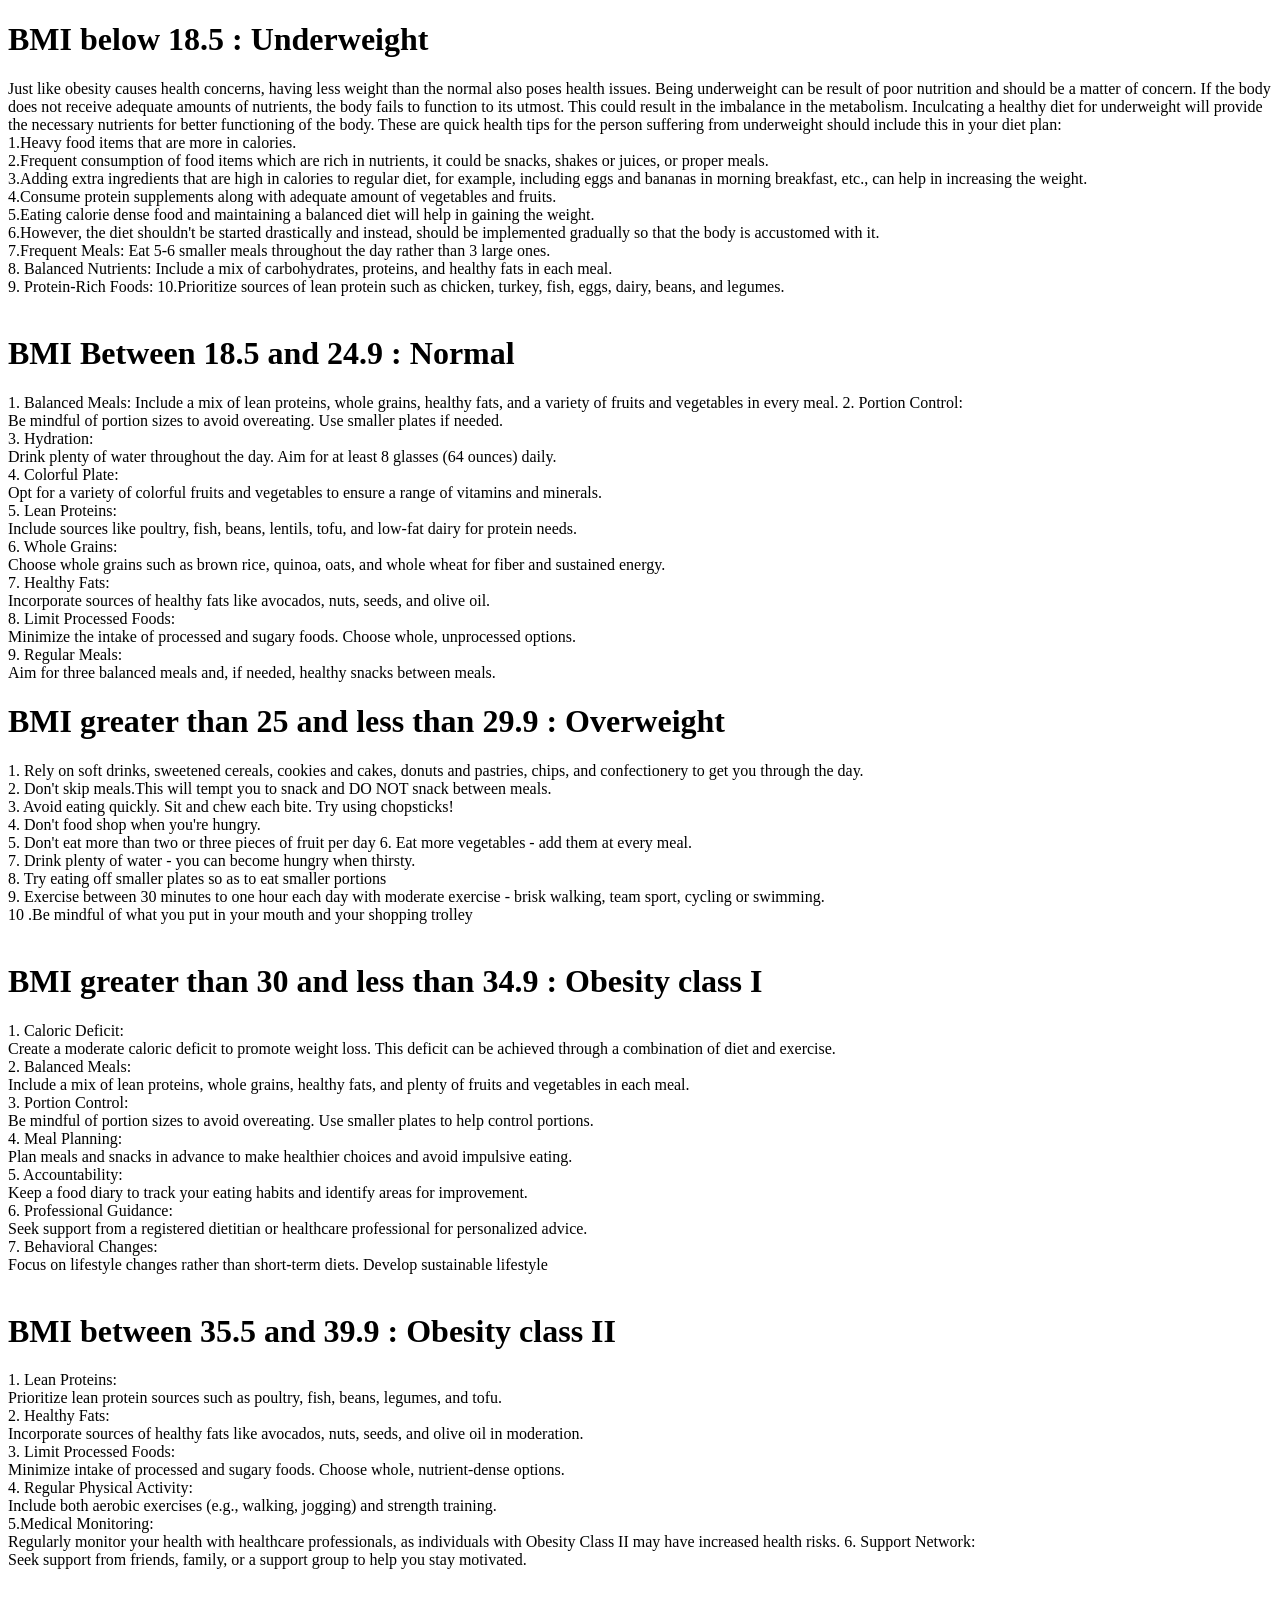
==== dietplan.html @ 20b6f1ea "Add files via upload plan info" ====
<!DOCTYPE html>
<html lang="en">
<head>
    <meta charset="UTF-8">
    <meta name="viewport" content="width=device-width, initial-scale=1.0">
    <title>MEALTRACKER</title>
    <link rel="stylesheet" href="dietplan.css">
</head>
<body>
    <div class="plan">
        <h1>BMI below 18.5 : Underweight</h1>
        <p>Just like obesity causes health concerns, having less weight than the normal also poses health issues. Being underweight can be result of poor nutrition and should be a matter of concern. If the body does not receive adequate amounts of nutrients, the body fails to function to its utmost. This could result in the imbalance in the metabolism. Inculcating a healthy diet for underweight will provide the necessary nutrients for better functioning of the body.
            These are quick health tips for the person suffering from underweight should include this in your diet plan:<br>

            1.Heavy food items that are more in calories.<br>
            2.Frequent consumption of food items which are rich in nutrients, it could be snacks, shakes or juices, or proper meals.<br>
            3.Adding extra ingredients that are high in calories to regular diet, for example, including eggs and bananas in morning breakfast, etc., can help in increasing the weight.<br>
            4.Consume protein supplements along with adequate amount of vegetables and fruits.<br>
            5.Eating calorie dense food and maintaining a balanced diet will help in gaining the weight.<br>
            6.However, the diet shouldn't be started drastically and instead, should be implemented gradually so that the body is accustomed with it.<br>
            7.Frequent Meals:
            Eat 5-6 smaller meals throughout the day rather than 3 large ones.<br>
            8. Balanced Nutrients:
               Include a mix of carbohydrates, proteins, and healthy fats in each meal.<br>
            9. Protein-Rich Foods:
            10.Prioritize sources of lean protein such as chicken, turkey, fish, eggs, dairy, beans, and legumes.<br><br>
        
        </p>
    

    
        <h1>BMI Between 18.5 and 24.9 : Normal</h1>
        <p>
            1. Balanced Meals:
               Include a mix of lean proteins, whole grains, healthy fats, and a variety of fruits and vegetables in every meal.
            2. Portion Control:<br>
               Be mindful of portion sizes to avoid overeating. Use smaller plates if needed.<br>
            3. Hydration:<br>
               Drink plenty of water throughout the day. Aim for at least 8 glasses (64 ounces) daily.<br>
            4. Colorful Plate:<br>
               Opt for a variety of colorful fruits and vegetables to ensure a range of vitamins and minerals.<br>
            5. Lean Proteins:<br>
               Include sources like poultry, fish, beans, lentils, tofu, and low-fat dairy for protein needs.<br>
            6. Whole Grains:<br>
               Choose whole grains such as brown rice, quinoa, oats, and whole wheat for fiber and sustained energy.<br>
            7. Healthy Fats:<br>
               Incorporate sources of healthy fats like avocados, nuts, seeds, and olive oil.<br>
             8. Limit Processed Foods:<br>
               Minimize the intake of processed and sugary foods. Choose whole, unprocessed options.<br>
            9. Regular Meals:<br>
               Aim for three balanced meals and, if needed, healthy snacks between meals.<br>
            
        </p>

        <h1>BMI greater than 25 and less than 29.9 : Overweight</h1>
        <p>
             1. Rely on soft drinks, sweetened cereals, cookies and cakes, donuts and pastries, chips, and confectionery to get you through the day.<br>
             2. Don't skip meals.This will tempt you to snack and DO NOT snack between meals.<br>
             3. Avoid eating quickly. Sit and chew each bite. Try using chopsticks!<br>
             4. Don't food shop when you're hungry.<br>
             5. Don't eat more than two or three pieces of fruit per day
             6. Eat more vegetables - add them at every meal.<br>
             7. Drink plenty of water - you can become hungry when thirsty.<br>
             8. Try eating off smaller plates so as to eat smaller portions<br>
             9. Exercise between 30 minutes to one hour each day with moderate exercise - brisk walking, team sport, cycling or swimming.<br>
             10 .Be mindful of what you put in your mouth and your shopping trolley<br>  <br> 
        </p>
            <h1>BMI greater than 30 and less than 34.9 : Obesity class I</h1>
            <p>
             1. Caloric Deficit:<br>
                Create a moderate caloric deficit to promote weight loss. This deficit can be achieved through a combination of diet and exercise.<br>
             2. Balanced Meals:<br>
                Include a mix of lean proteins, whole grains, healthy fats, and plenty of fruits and vegetables in each meal.<br>
             3. Portion Control:<br>
                Be mindful of portion sizes to avoid overeating. Use smaller plates to help control portions.<br>
             4. Meal Planning:<br>
                Plan meals and snacks in advance to make healthier choices and avoid impulsive eating.<br>
             5. Accountability:<br>
                Keep a food diary to track your eating habits and identify areas for improvement.<br>
             6. Professional Guidance:<br>
                Seek support from a registered dietitian or healthcare professional for personalized advice.<br>
             7. Behavioral Changes:<br>
                Focus on lifestyle changes rather than short-term diets. Develop sustainable lifestyle<br><br>
            </p>

        <h1>BMI between 35.5 and 39.9 : Obesity class II</h1>
        <p>
             1. Lean Proteins:<br>
                Prioritize lean protein sources such as poultry, fish, beans, legumes, and tofu.<br>
             2. Healthy Fats:<br>
                Incorporate sources of healthy fats like avocados, nuts, seeds, and olive oil in moderation.<br>
             3. Limit Processed Foods:<br>
                Minimize intake of processed and sugary foods. Choose whole, nutrient-dense options.<br>
             4. Regular Physical Activity:<br>
                Include both aerobic exercises (e.g., walking, jogging) and strength training.<br>
             5.Medical Monitoring:<br>
                Regularly monitor your health with healthcare professionals, as individuals with Obesity Class II may have increased health risks.
             6. Support Network:<br>
                Seek support from friends, family, or a support group to help you stay motivated.<br><br>

        </p>
        
     
         </div>


</body>
</html>
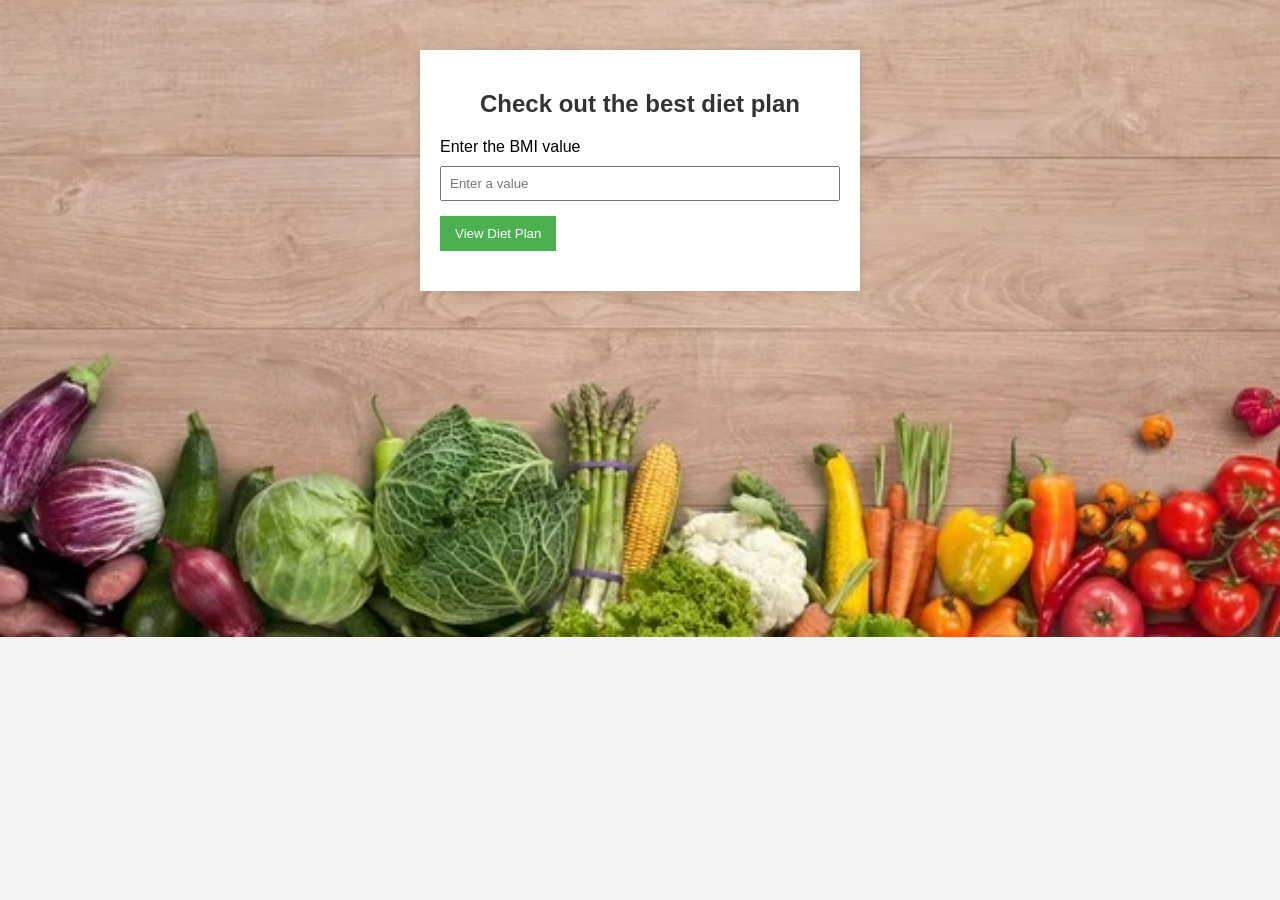
==== commit 9bf9d3c2: "updated dietplan file" ====
--- a/dietplan.html
+++ b/dietplan.html
@@ -3,106 +3,19 @@
 <head>
     <meta charset="UTF-8">
     <meta name="viewport" content="width=device-width, initial-scale=1.0">
-    <title>MEALTRACKER</title>
     <link rel="stylesheet" href="dietplan.css">
+    <title>Diet Plan</title>
 </head>
 <body>
-    <div class="plan">
-        <h1>BMI below 18.5 : Underweight</h1>
-        <p>Just like obesity causes health concerns, having less weight than the normal also poses health issues. Being underweight can be result of poor nutrition and should be a matter of concern. If the body does not receive adequate amounts of nutrients, the body fails to function to its utmost. This could result in the imbalance in the metabolism. Inculcating a healthy diet for underweight will provide the necessary nutrients for better functioning of the body.
-            These are quick health tips for the person suffering from underweight should include this in your diet plan:<br>
 
-            1.Heavy food items that are more in calories.<br>
-            2.Frequent consumption of food items which are rich in nutrients, it could be snacks, shakes or juices, or proper meals.<br>
-            3.Adding extra ingredients that are high in calories to regular diet, for example, including eggs and bananas in morning breakfast, etc., can help in increasing the weight.<br>
-            4.Consume protein supplements along with adequate amount of vegetables and fruits.<br>
-            5.Eating calorie dense food and maintaining a balanced diet will help in gaining the weight.<br>
-            6.However, the diet shouldn't be started drastically and instead, should be implemented gradually so that the body is accustomed with it.<br>
-            7.Frequent Meals:
-            Eat 5-6 smaller meals throughout the day rather than 3 large ones.<br>
-            8. Balanced Nutrients:
-               Include a mix of carbohydrates, proteins, and healthy fats in each meal.<br>
-            9. Protein-Rich Foods:
-            10.Prioritize sources of lean protein such as chicken, turkey, fish, eggs, dairy, beans, and legumes.<br><br>
-        
-        </p>
-    
+<div class="container">
+    <h2>Check out the best diet plan</h2>
+    <label for="inputValue">Enter the BMI value</label>
+    <input type="text" id="inputValue" placeholder="Enter a value">
+    <button onclick="checkRange()">View Diet Plan</button>
+    <p id="result"></p>
+</div>
 
-    
-        <h1>BMI Between 18.5 and 24.9 : Normal</h1>
-        <p>
-            1. Balanced Meals:
-               Include a mix of lean proteins, whole grains, healthy fats, and a variety of fruits and vegetables in every meal.
-            2. Portion Control:<br>
-               Be mindful of portion sizes to avoid overeating. Use smaller plates if needed.<br>
-            3. Hydration:<br>
-               Drink plenty of water throughout the day. Aim for at least 8 glasses (64 ounces) daily.<br>
-            4. Colorful Plate:<br>
-               Opt for a variety of colorful fruits and vegetables to ensure a range of vitamins and minerals.<br>
-            5. Lean Proteins:<br>
-               Include sources like poultry, fish, beans, lentils, tofu, and low-fat dairy for protein needs.<br>
-            6. Whole Grains:<br>
-               Choose whole grains such as brown rice, quinoa, oats, and whole wheat for fiber and sustained energy.<br>
-            7. Healthy Fats:<br>
-               Incorporate sources of healthy fats like avocados, nuts, seeds, and olive oil.<br>
-             8. Limit Processed Foods:<br>
-               Minimize the intake of processed and sugary foods. Choose whole, unprocessed options.<br>
-            9. Regular Meals:<br>
-               Aim for three balanced meals and, if needed, healthy snacks between meals.<br>
-            
-        </p>
-
-        <h1>BMI greater than 25 and less than 29.9 : Overweight</h1>
-        <p>
-             1. Rely on soft drinks, sweetened cereals, cookies and cakes, donuts and pastries, chips, and confectionery to get you through the day.<br>
-             2. Don't skip meals.This will tempt you to snack and DO NOT snack between meals.<br>
-             3. Avoid eating quickly. Sit and chew each bite. Try using chopsticks!<br>
-             4. Don't food shop when you're hungry.<br>
-             5. Don't eat more than two or three pieces of fruit per day
-             6. Eat more vegetables - add them at every meal.<br>
-             7. Drink plenty of water - you can become hungry when thirsty.<br>
-             8. Try eating off smaller plates so as to eat smaller portions<br>
-             9. Exercise between 30 minutes to one hour each day with moderate exercise - brisk walking, team sport, cycling or swimming.<br>
-             10 .Be mindful of what you put in your mouth and your shopping trolley<br>  <br> 
-        </p>
-            <h1>BMI greater than 30 and less than 34.9 : Obesity class I</h1>
-            <p>
-             1. Caloric Deficit:<br>
-                Create a moderate caloric deficit to promote weight loss. This deficit can be achieved through a combination of diet and exercise.<br>
-             2. Balanced Meals:<br>
-                Include a mix of lean proteins, whole grains, healthy fats, and plenty of fruits and vegetables in each meal.<br>
-             3. Portion Control:<br>
-                Be mindful of portion sizes to avoid overeating. Use smaller plates to help control portions.<br>
-             4. Meal Planning:<br>
-                Plan meals and snacks in advance to make healthier choices and avoid impulsive eating.<br>
-             5. Accountability:<br>
-                Keep a food diary to track your eating habits and identify areas for improvement.<br>
-             6. Professional Guidance:<br>
-                Seek support from a registered dietitian or healthcare professional for personalized advice.<br>
-             7. Behavioral Changes:<br>
-                Focus on lifestyle changes rather than short-term diets. Develop sustainable lifestyle<br><br>
-            </p>
-
-        <h1>BMI between 35.5 and 39.9 : Obesity class II</h1>
-        <p>
-             1. Lean Proteins:<br>
-                Prioritize lean protein sources such as poultry, fish, beans, legumes, and tofu.<br>
-             2. Healthy Fats:<br>
-                Incorporate sources of healthy fats like avocados, nuts, seeds, and olive oil in moderation.<br>
-             3. Limit Processed Foods:<br>
-                Minimize intake of processed and sugary foods. Choose whole, nutrient-dense options.<br>
-             4. Regular Physical Activity:<br>
-                Include both aerobic exercises (e.g., walking, jogging) and strength training.<br>
-             5.Medical Monitoring:<br>
-                Regularly monitor your health with healthcare professionals, as individuals with Obesity Class II may have increased health risks.
-             6. Support Network:<br>
-                Seek support from friends, family, or a support group to help you stay motivated.<br><br>
-
-        </p>
-        
-     
-         </div>
-
-
+<script src="dietplan.js"></script>
 </body>
-</html>+</html>
--- a/dietplan.css
+++ b/dietplan.css
@@ -0,0 +1,53 @@
+body {
+   font-family: 'Arial', sans-serif;
+   background-color: #f4f4f4;
+   margin: 0;
+   padding: 0;
+   background-image: url(images/dietplan.jpg);
+   background-size: cover;
+   background-position: center center;
+   background-repeat: no-repeat;
+   /* background-size: 1450px 730px; */
+}
+
+.container {
+   max-width: 400px;
+   margin: 50px auto;
+   padding: 20px;
+   background-color: #fff;
+   box-shadow: 0 0 10px rgba(0, 0, 0, 0.1);
+}
+
+h2 {
+   text-align: center;
+   color: #333;
+}
+
+label {
+   display: block;
+   margin-bottom: 10px;
+}
+
+input {
+   width: 100%;
+   padding: 8px;
+   margin-bottom: 15px;
+   box-sizing: border-box;
+}
+
+button {
+   background-color: #4caf50;
+   color: #fff;
+   border: none;
+   padding: 10px 15px;
+   cursor: pointer;
+}
+
+button:hover {
+   background-color: #45a049;
+}
+
+#result {
+   margin-top: 20px;
+   font-weight: bold;
+}
